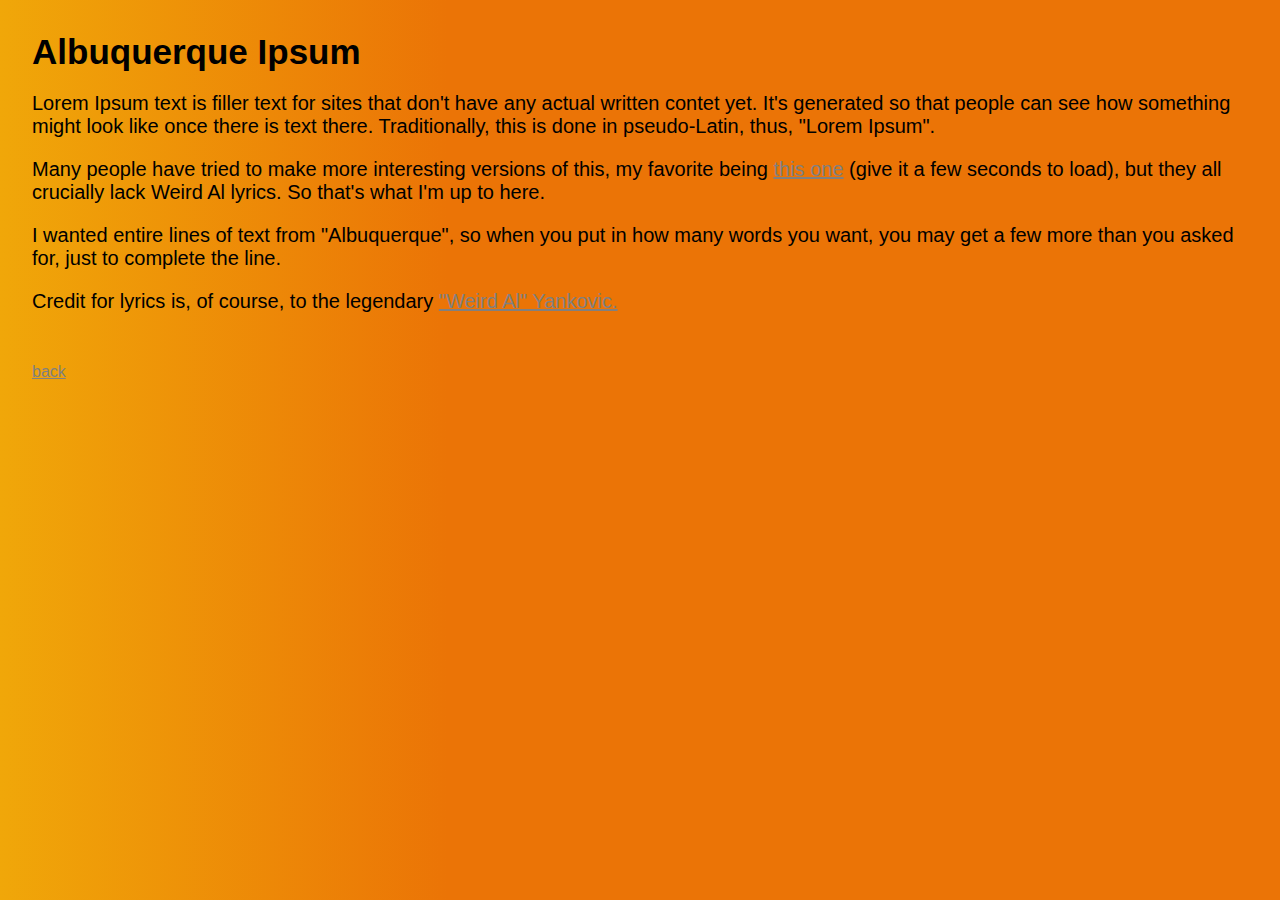
==== about.html @ c5a7d715 "made favicon orange to match site" ====
<!DOCTYPE html>
<html lang="en">
<head>
    <meta charset="UTF-8">
    <meta name="viewport" content="width=device-width, initial-scale=1.0">
    <title>Albuquerque Ipsum</title>
    <link rel="stylesheet" href="blue.css">
    <link rel="icon" href="6.png">
</head>
<body>
    <h1>Albuquerque Ipsum</h1>

    <p>
        Lorem Ipsum text is filler text for sites that don't have any actual written contet yet.  It's generated so that people can see how something might look like once there is text there.  Traditionally, this is done in pseudo-Latin, thus, "Lorem Ipsum".  
    </p>
    <p>
        Many people have tried to make more interesting versions of this, my favorite being <a href="https://slipsum.com/?source=post_page-----fa9edd3e456a--------------------------------" target="_blank">this one</a> (give it a few seconds to load), but they all crucially lack Weird Al lyrics.  So that's what I'm up to here.  
    </p>
    <p>
        I wanted entire lines of text from "Albuquerque", so when you put in how many words you want, you may get a few more than you asked for, just to complete the line.  
    </p>
    <p>
        Credit for lyrics is, of course, to the legendary <a href="https://www.weirdal.com/" target="_blank">"Weird Al" Yankovic.  </a> 
    </p>
    <a class="margin" href="index.html">back</a>

    <script src="script.js"></script>
</body>
</html>
---- blue.css ----
body {
    /* gradient */
    background: rgb(240,167,9);
    background: linear-gradient(90deg, rgba(240,167,9,1) 0%, rgba(235,116,6,1) 35%);
    /* fixes background height */
    height: 100%;
    background-repeat: no-repeat;
    background-attachment: fixed;
    /* font */
    color: black;
    font-family: Arial, Helvetica, sans-serif;
    /* margin */
    margin: 2rem;
}

h1 {
    font-size: 35px;
    margin-bottom: 0;
}

h2 {
    font-size: 30px;
}

h3 {
    font-size: 25px;
}

h5 {
    font-size: 14.8px;
    margin-top: 0;
}

p {
    font-size: 20px;
}

img {
    width: 15em;
}

span {
    font-size: 20px;
    margin-right: 20px;
}

a {
    color: gray
}

input {
    width: 3em;
}

.margin {
    display: inline-block;
    margin-top: 30px;
}

#heresYerTxt {
    opacity: 0;
}

#submit {
    color: white;
    background-color: purple;
    border-radius: 7px;
}

@media screen and (max-width: 600px) {
    img {
        float: none;
    }
}

@media screen and (min-width: 600px) {
    img {
        float: right;
    }
}
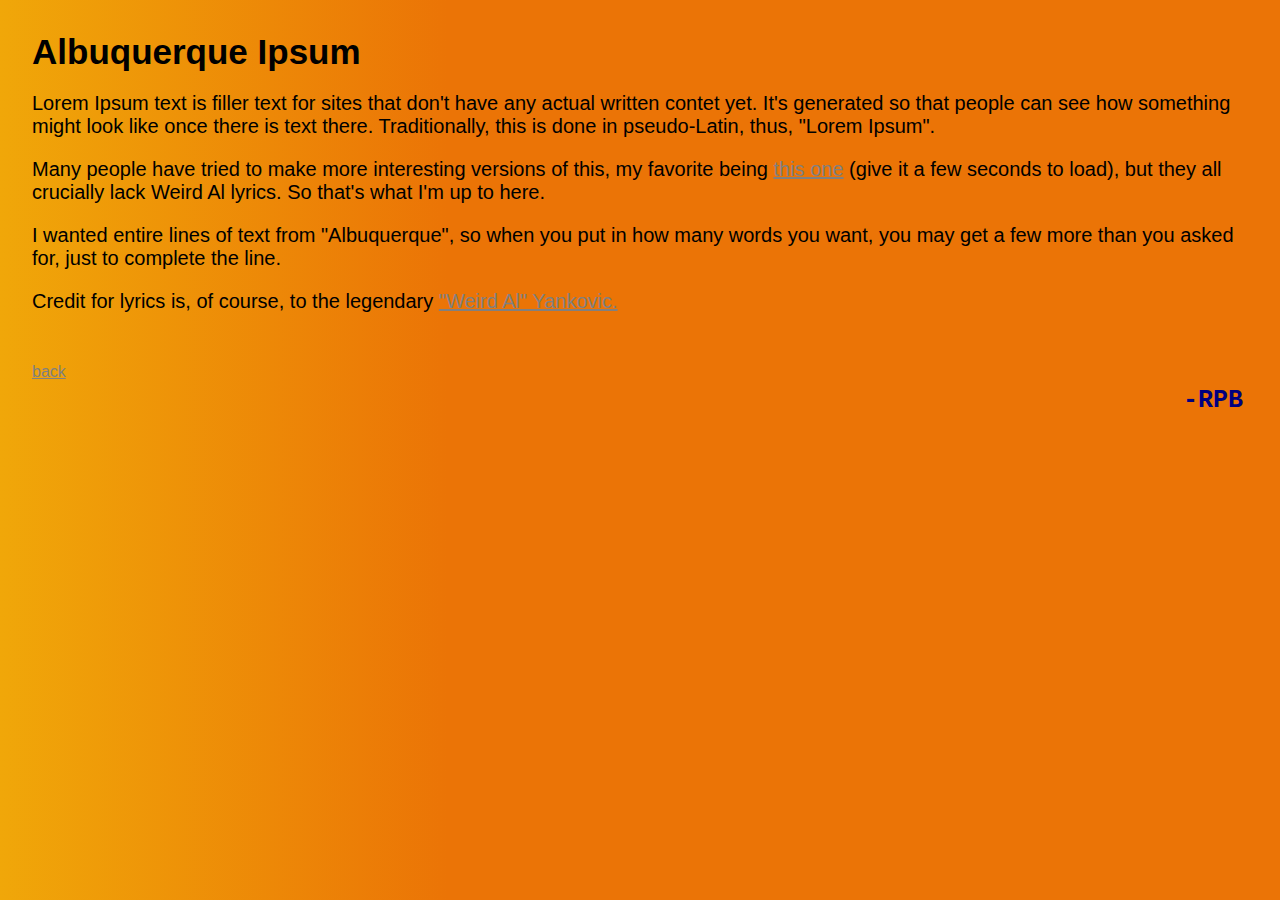
==== commit 2bd8cc02: "added sig" ====
--- a/about.html
+++ b/about.html
@@ -24,6 +24,8 @@
     </p>
     <a class="margin" href="index.html">back</a>
 
+    <div id="sig">-RPB</div>
+
     <script src="script.js"></script>
 </body>
 </html>--- a/blue.css
+++ b/blue.css
@@ -49,7 +49,7 @@
 }
 
 input {
-    width: 3em;
+    width: 5em;
 }
 
 .margin {
@@ -67,6 +67,16 @@
     border-radius: 7px;
 }
 
+#sig {
+    margin: 5px;
+    font-family: Courier, monospace;
+    font-size: 25px;
+    font-weight: bold;
+    color: navy;
+    text-align: right;
+    margin-bottom: 50px;
+}
+
 @media screen and (max-width: 600px) {
     img {
         float: none;
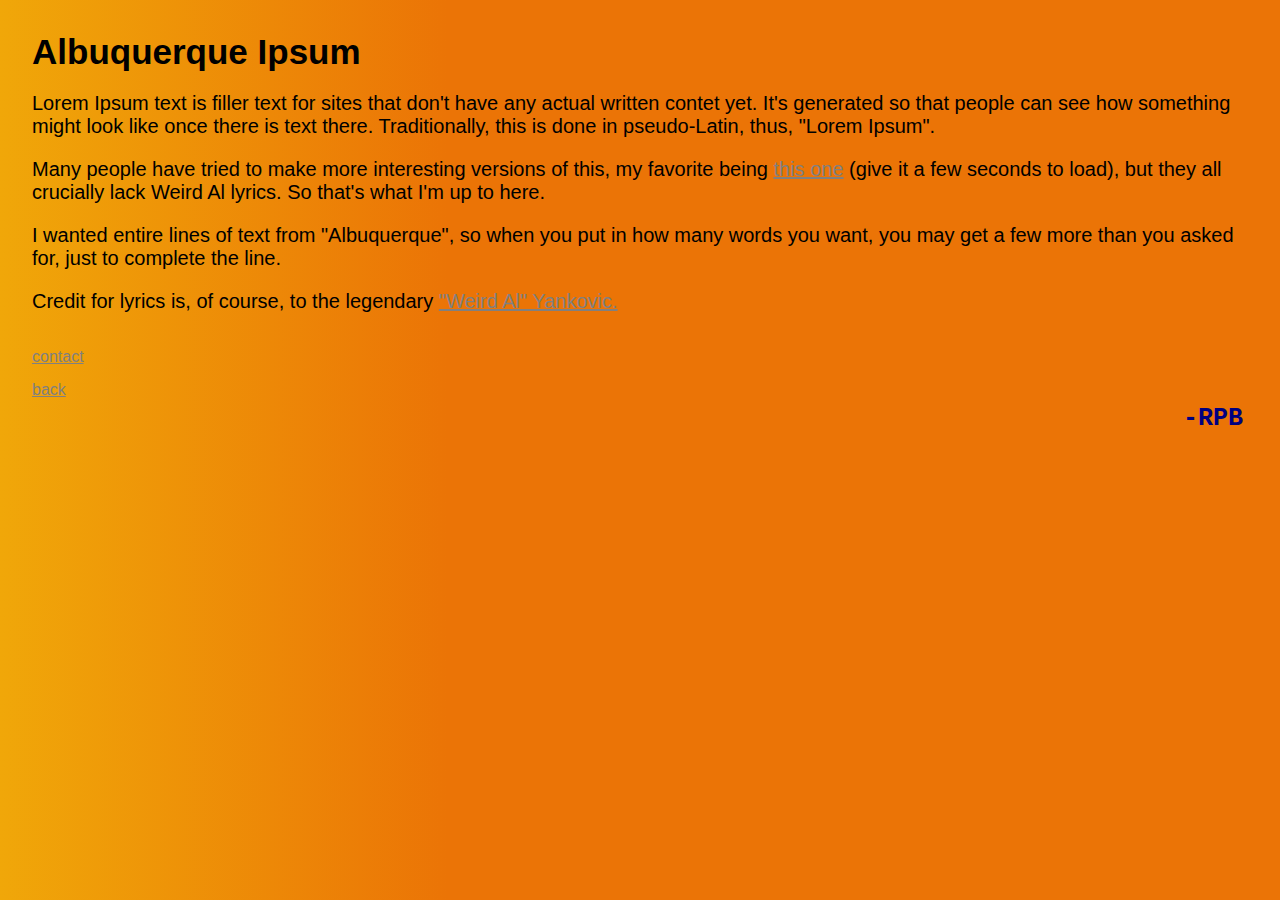
==== commit 680ead18: "link to portfolio" ====
--- a/about.html
+++ b/about.html
@@ -22,7 +22,13 @@
     <p>
         Credit for lyrics is, of course, to the legendary <a href="https://www.weirdal.com/" target="_blank">"Weird Al" Yankovic.  </a> 
     </p>
-    <a class="margin" href="index.html">back</a>
+
+    <a href="https://ryanpburnett.github.io/" 
+        target="_blank" 
+        class="margin">contact
+    </a>
+    <br>
+    <a href="index.html" class="margin">back</a>
 
     <div id="sig">-RPB</div>
 
--- a/blue.css
+++ b/blue.css
@@ -54,7 +54,7 @@
 
 .margin {
     display: inline-block;
-    margin-top: 30px;
+    margin-top: 15px;
 }
 
 #heresYerTxt {
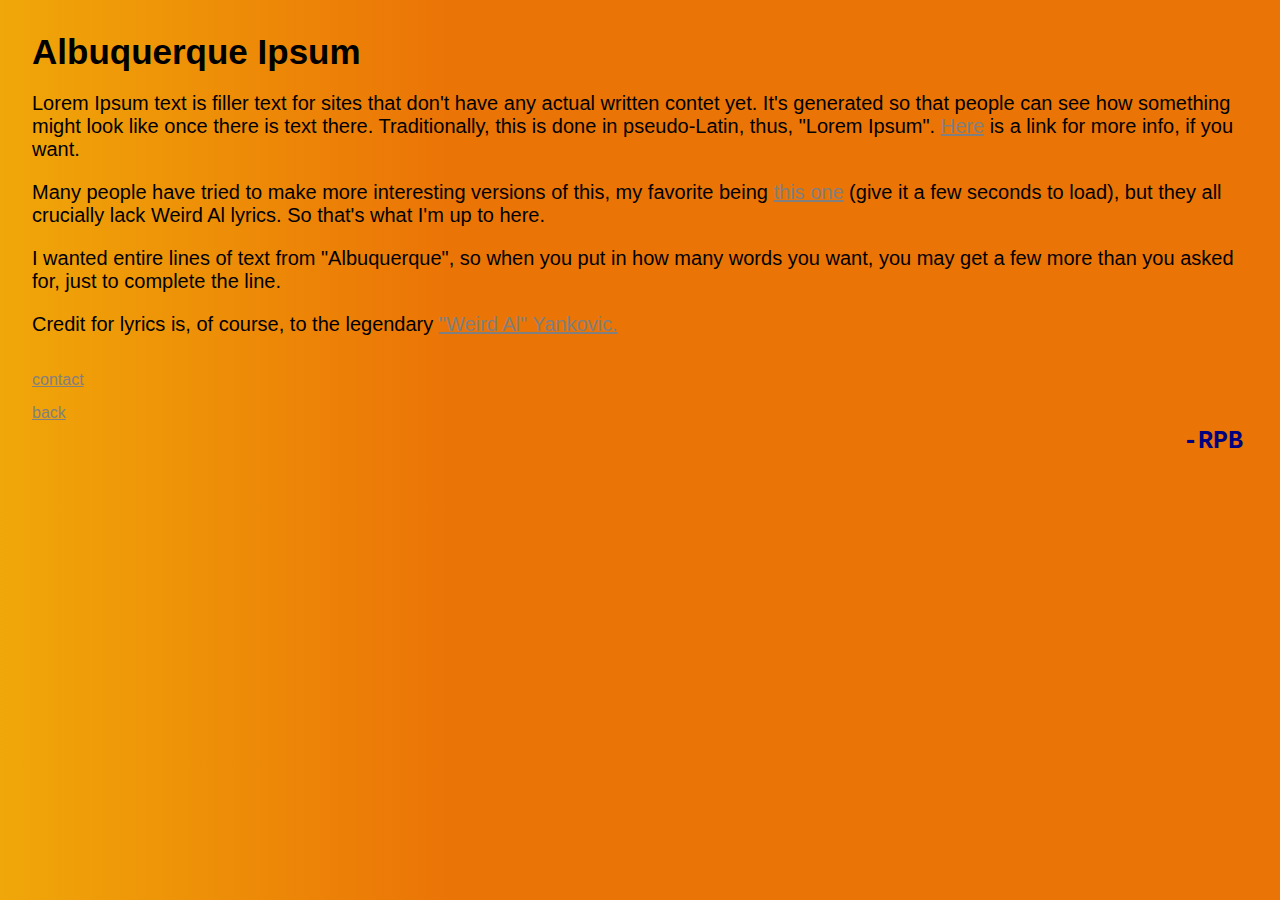
==== commit 1b3f9ccb: "wiki link added in about" ====
--- a/about.html
+++ b/about.html
@@ -11,7 +11,7 @@
     <h1>Albuquerque Ipsum</h1>
 
     <p>
-        Lorem Ipsum text is filler text for sites that don't have any actual written contet yet.  It's generated so that people can see how something might look like once there is text there.  Traditionally, this is done in pseudo-Latin, thus, "Lorem Ipsum".  
+        Lorem Ipsum text is filler text for sites that don't have any actual written contet yet.  It's generated so that people can see how something might look like once there is text there.  Traditionally, this is done in pseudo-Latin, thus, "Lorem Ipsum".  <a href="https://en.wikipedia.org/wiki/Lorem_ipsum">Here</a> is a link for more info, if you want.  
     </p>
     <p>
         Many people have tried to make more interesting versions of this, my favorite being <a href="https://slipsum.com/?source=post_page-----fa9edd3e456a--------------------------------" target="_blank">this one</a> (give it a few seconds to load), but they all crucially lack Weird Al lyrics.  So that's what I'm up to here.  
@@ -23,7 +23,7 @@
         Credit for lyrics is, of course, to the legendary <a href="https://www.weirdal.com/" target="_blank">"Weird Al" Yankovic.  </a> 
     </p>
 
-    <a href="https://ryanpburnett.github.io/" 
+    <a href="https://ryanpburnett.github.io/contact.html" 
         target="_blank" 
         class="margin">contact
     </a>
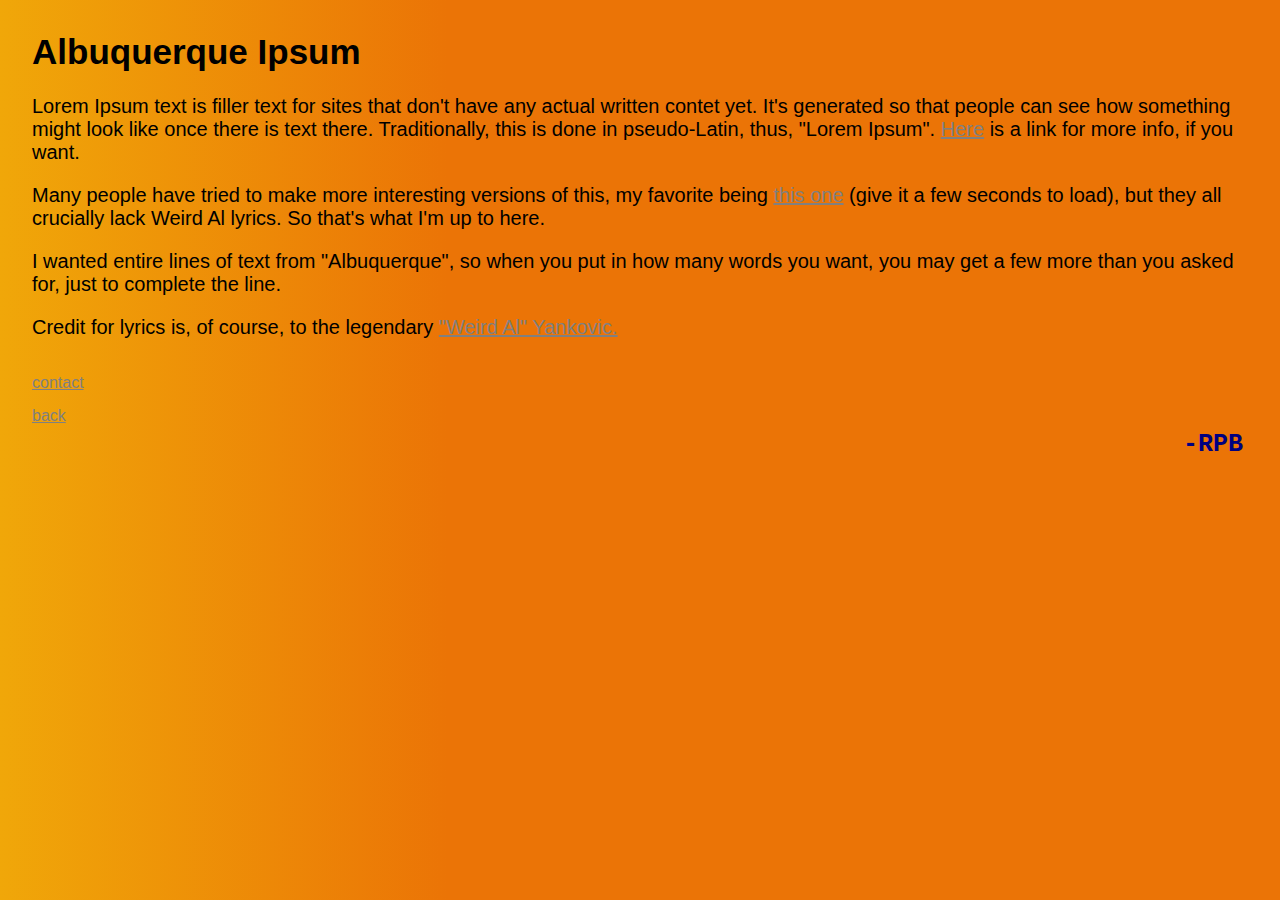
==== commit 4667190f: "changed css file name for clarification's sake" ====
--- a/about.html
+++ b/about.html
@@ -4,14 +4,14 @@
     <meta charset="UTF-8">
     <meta name="viewport" content="width=device-width, initial-scale=1.0">
     <title>Albuquerque Ipsum</title>
-    <link rel="stylesheet" href="blue.css">
+    <link rel="stylesheet" href="style.css">
     <link rel="icon" href="6.png">
 </head>
 <body>
     <h1>Albuquerque Ipsum</h1>
 
     <p>
-        Lorem Ipsum text is filler text for sites that don't have any actual written contet yet.  It's generated so that people can see how something might look like once there is text there.  Traditionally, this is done in pseudo-Latin, thus, "Lorem Ipsum".  <a href="https://en.wikipedia.org/wiki/Lorem_ipsum">Here</a> is a link for more info, if you want.  
+        Lorem Ipsum text is filler text for sites that don't have any actual written contet yet.  It's generated so that people can see how something might look like once there is text there.  Traditionally, this is done in pseudo-Latin, thus, "Lorem Ipsum".  <a href="https://en.wikipedia.org/wiki/Lorem_ipsum" target="_blank">Here</a> is a link for more info, if you want.  
     </p>
     <p>
         Many people have tried to make more interesting versions of this, my favorite being <a href="https://slipsum.com/?source=post_page-----fa9edd3e456a--------------------------------" target="_blank">this one</a> (give it a few seconds to load), but they all crucially lack Weird Al lyrics.  So that's what I'm up to here.  
--- a/style.css
+++ b/style.css
@@ -0,0 +1,104 @@
+body {
+    /* gradient */
+    background: rgb(240,167,9);
+    background: linear-gradient(90deg, rgba(240,167,9,1) 0%, rgba(235,116,6,1) 35%);
+    /* fixes background height */
+    height: 100%;
+    background-repeat: no-repeat;
+    background-attachment: fixed;
+    /* font */
+    color: black;
+    font-family: Arial, Helvetica, sans-serif;
+    /* margin */
+    margin: 2rem;
+}
+
+h1 {
+    font-size: 35px;
+}
+
+h2 {
+    font-size: 30px;
+}
+
+h3 {
+    font-size: 25px;
+}
+
+h5 {
+    font-size: 14.8px;
+}
+
+p {
+    font-size: 20px;
+}
+
+img {
+    width: 15em;
+}
+
+span {
+    font-size: 20px;
+    margin-right: 20px;
+}
+
+a {
+    color: gray
+}
+
+input {
+    width: 5em;
+}
+
+.margin {
+    display: inline-block;
+    margin-top: 15px;
+}
+
+.noMarginTop {
+    margin-top: 0;
+}
+
+.noMarginBottom {
+    margin-bottom: 0;
+}
+
+#asterisk {
+    color: gray;
+}
+
+#submit {
+    color: white;
+    background-color: purple;
+    border-radius: 7px;
+}
+
+#heresYerTxt {
+    opacity: 0;
+}
+
+#outputTxt {
+    width: 99%;
+}
+
+#sig {
+    margin: 5px;
+    font-family: Courier, monospace;
+    font-size: 25px;
+    font-weight: bold;
+    color: navy;
+    text-align: right;
+    margin-bottom: 50px;
+}
+
+@media screen and (max-width: 600px) {
+    img {
+        float: none;
+    }
+}
+
+@media screen and (min-width: 600px) {
+    img {
+        float: right;
+    }
+}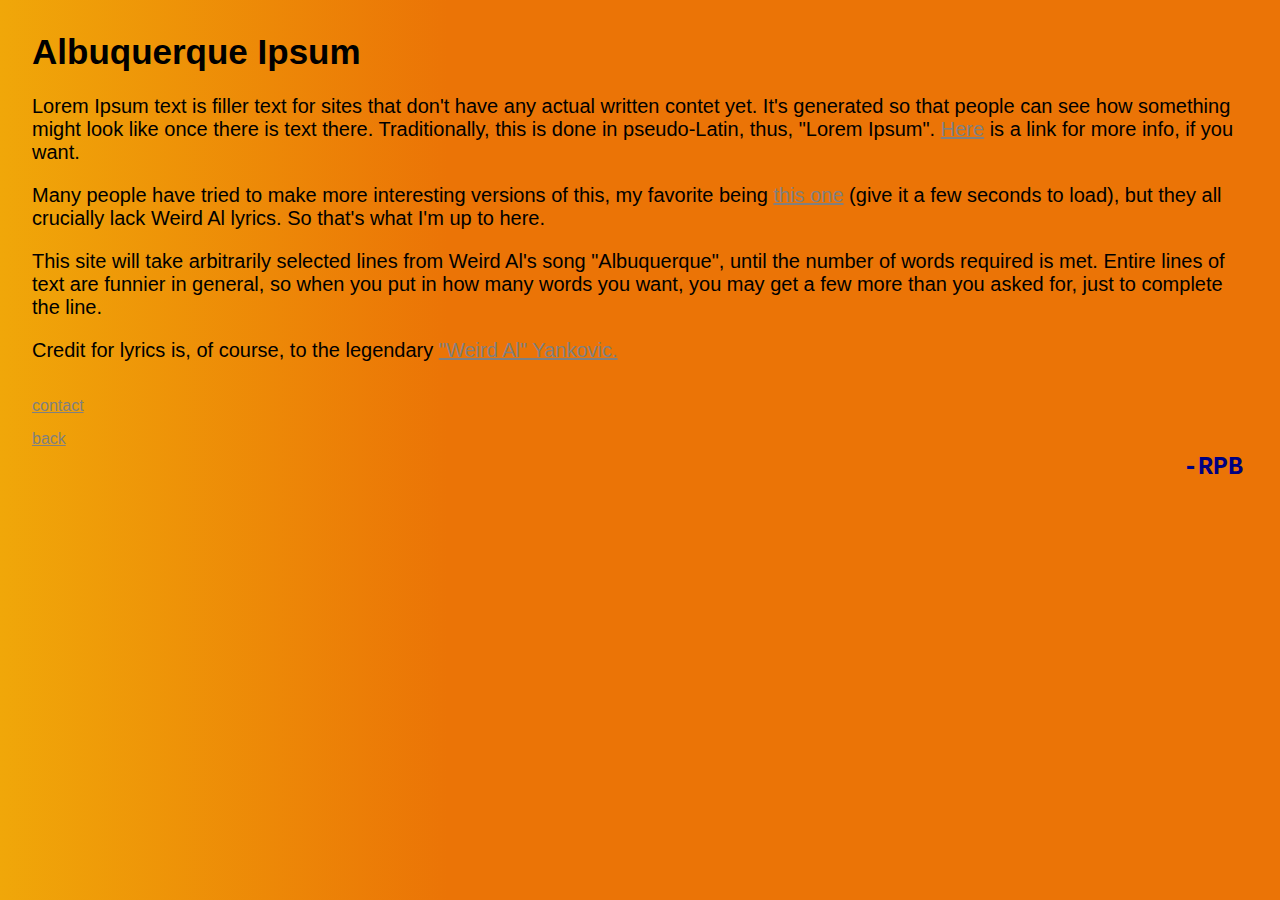
==== commit a0d66ed9: "changed 'about' page text" ====
--- a/about.html
+++ b/about.html
@@ -17,7 +17,8 @@
         Many people have tried to make more interesting versions of this, my favorite being <a href="https://slipsum.com/?source=post_page-----fa9edd3e456a--------------------------------" target="_blank">this one</a> (give it a few seconds to load), but they all crucially lack Weird Al lyrics.  So that's what I'm up to here.  
     </p>
     <p>
-        I wanted entire lines of text from "Albuquerque", so when you put in how many words you want, you may get a few more than you asked for, just to complete the line.  
+        This site will take arbitrarily selected lines from Weird Al's song "Albuquerque", until the number of words required is met.  
+        Entire lines of text are funnier in general, so when you put in how many words you want, you may get a few more than you asked for, just to complete the line.  
     </p>
     <p>
         Credit for lyrics is, of course, to the legendary <a href="https://www.weirdal.com/" target="_blank">"Weird Al" Yankovic.  </a> 
